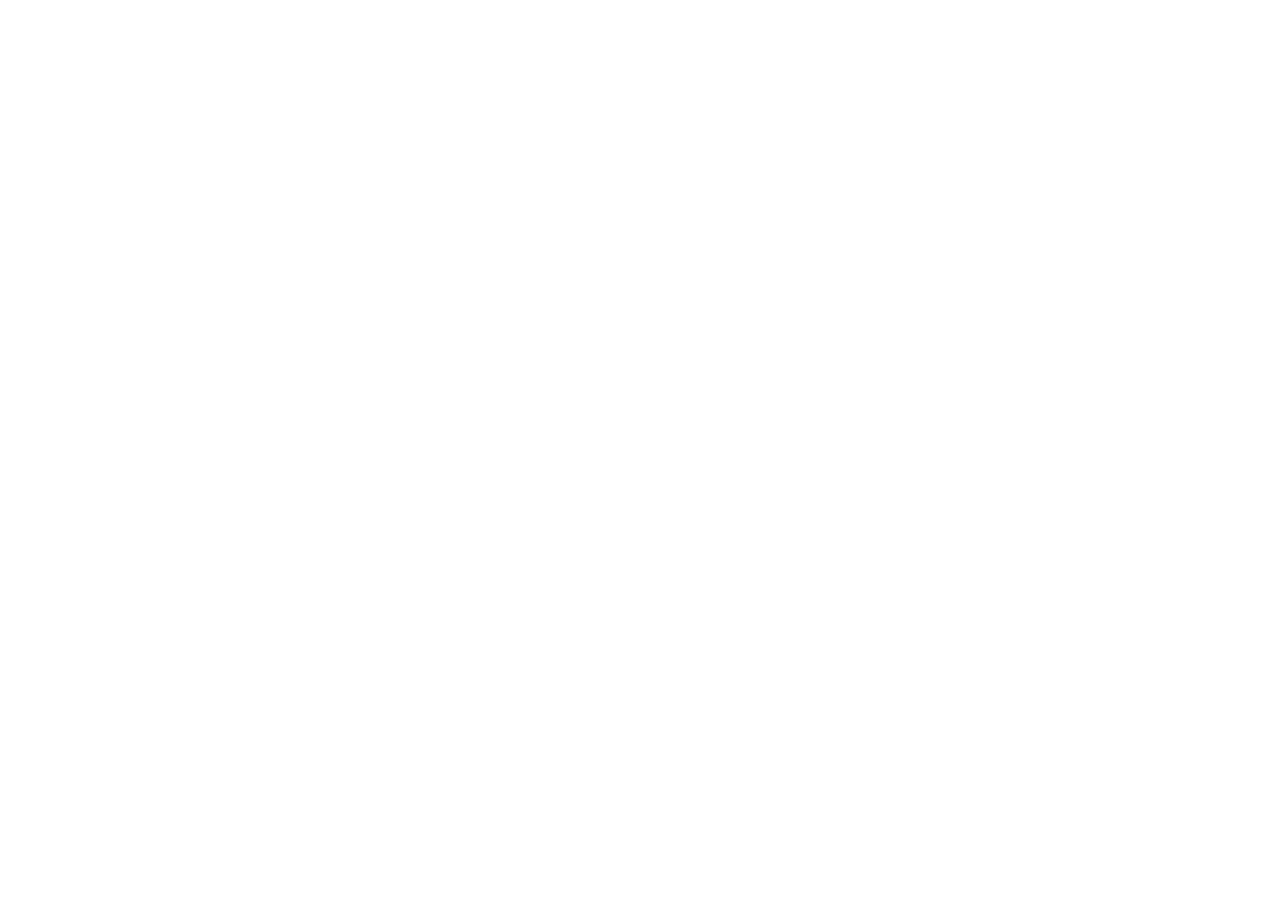
==== index.html @ d073661f "change css" ====
<html ng-app="QB_Project">
<head>
	<title></title>
	<link rel="stylesheet" href="bower_components/bootstrap/dist/css/bootstrap.css">
	<link href='https://fonts.googleapis.com/css?family=Poiret+One' rel='stylesheet' type='text/css'>
	<link rel="stylesheet" href="asset/css/style.css">
</head>
<body>
	
	<ui-view></ui-view>
	<script src="bower_components/angular/angular.js"></script>
	<script src="bower_components/angular-ui-router/release/angular-ui-router.js"></script>
	<script src="app/app.js"></script>
	<script src="app/router.js"></script>
	
	<script src="app/views/customer-controller.js"></script>
</body>
</html>
---- asset/css/style.css ----
body {
    background-image: url("https://static.pexels.com/photos/24193/pexels-photo.jpg");
    background-size: cover;
    background-attachment: fixed;
    font-family: 'Poiret One', cursive;
}
h1 {
    color: white;
    text-align: center;
    font-size: 8em;
    margin-top: 20px;
}
.sub-container {
    padding: 10px 20px 0 20px;
    background-color: #555;
    border-radius: 10px;
    margin: 30px 300px;
    opacity: .8;
    -webkit-filter: drop-shadow(8px 8px 10px #222);
    filter: drop-shadow(8px 8px 10px #222);
} 
.sub-container:hover {
    background-color: #333;
}
input {
    margin-bottom: 20px;
}
.list {
    background-color: #555;
    border-radius: 10px;
    opacity: .8;
    padding: 10px;
    color: white;
    -webkit-filter: drop-shadow(8px 8px 10px #222);
    filter: drop-shadow(8px 8px 10px #222);
    margin-bottom: 20px;
}
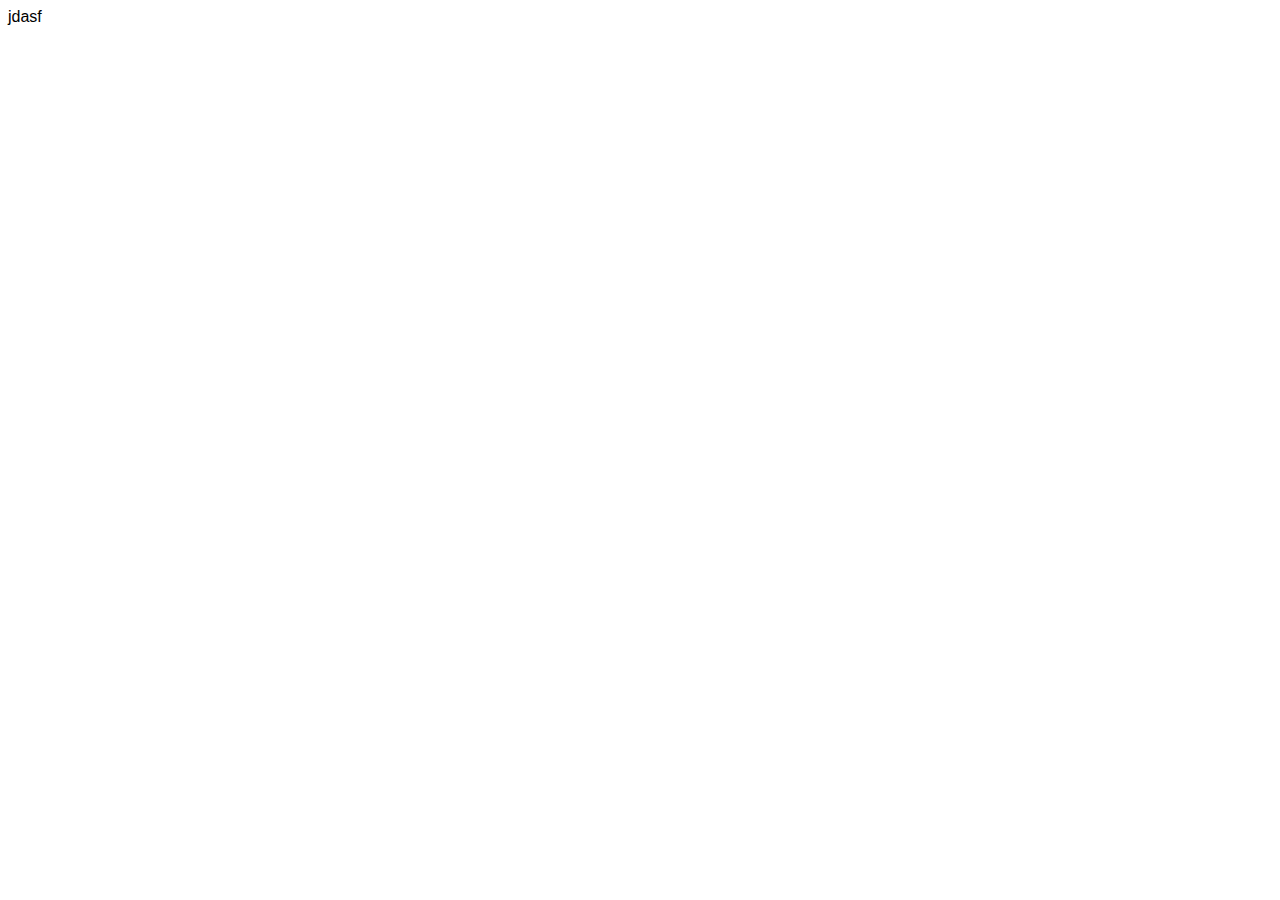
==== commit 6f1fdc24: "css edit" ====
--- a/index.html
+++ b/index.html
@@ -1,8 +1,9 @@
 <html ng-app="QB_Project">
-<head>
+<head>jdasf
 	<title></title>
 	<link rel="stylesheet" href="bower_components/bootstrap/dist/css/bootstrap.css">
-	<link href='https://fonts.googleapis.com/css?family=Poiret+One' rel='stylesheet' type='text/css'>
+	<link href='https://fonts.googleapis.com/css?family=Open+Sans+Condensed:100' rel='stylesheet' type='text/css'>
+	<link href='https://fonts.googleapis.com/css?family=Raleway:300' rel='stylesheet' type='text/css'>
 	<link rel="stylesheet" href="asset/css/style.css">
 </head>
 <body>
--- a/asset/css/style.css
+++ b/asset/css/style.css
@@ -2,9 +2,11 @@
     background-image: url("https://static.pexels.com/photos/24193/pexels-photo.jpg");
     background-size: cover;
     background-attachment: fixed;
-    font-family: 'Poiret One', cursive;
+    font-family: "Segoe UI",Arial,sans-serif;
+    overflow-x:  hidden;
 }
 h1 {
+    font-family: 'Raleway', sans-serif;
     color: white;
     text-align: center;
     font-size: 8em;
@@ -14,8 +16,8 @@
     padding: 10px 20px 0 20px;
     background-color: #555;
     border-radius: 10px;
-    margin: 30px 300px;
-    opacity: .8;
+    margin: 30px 0;
+    opacity: .85;
     -webkit-filter: drop-shadow(8px 8px 10px #222);
     filter: drop-shadow(8px 8px 10px #222);
 } 
@@ -28,11 +30,14 @@
 .list {
     background-color: #555;
     border-radius: 10px;
-    opacity: .8;
+    opacity: .85;
     padding: 10px;
     color: white;
     -webkit-filter: drop-shadow(8px 8px 10px #222);
     filter: drop-shadow(8px 8px 10px #222);
     margin-bottom: 20px;
 }
+.list:hover {
+    background-color: #333;
+}
 
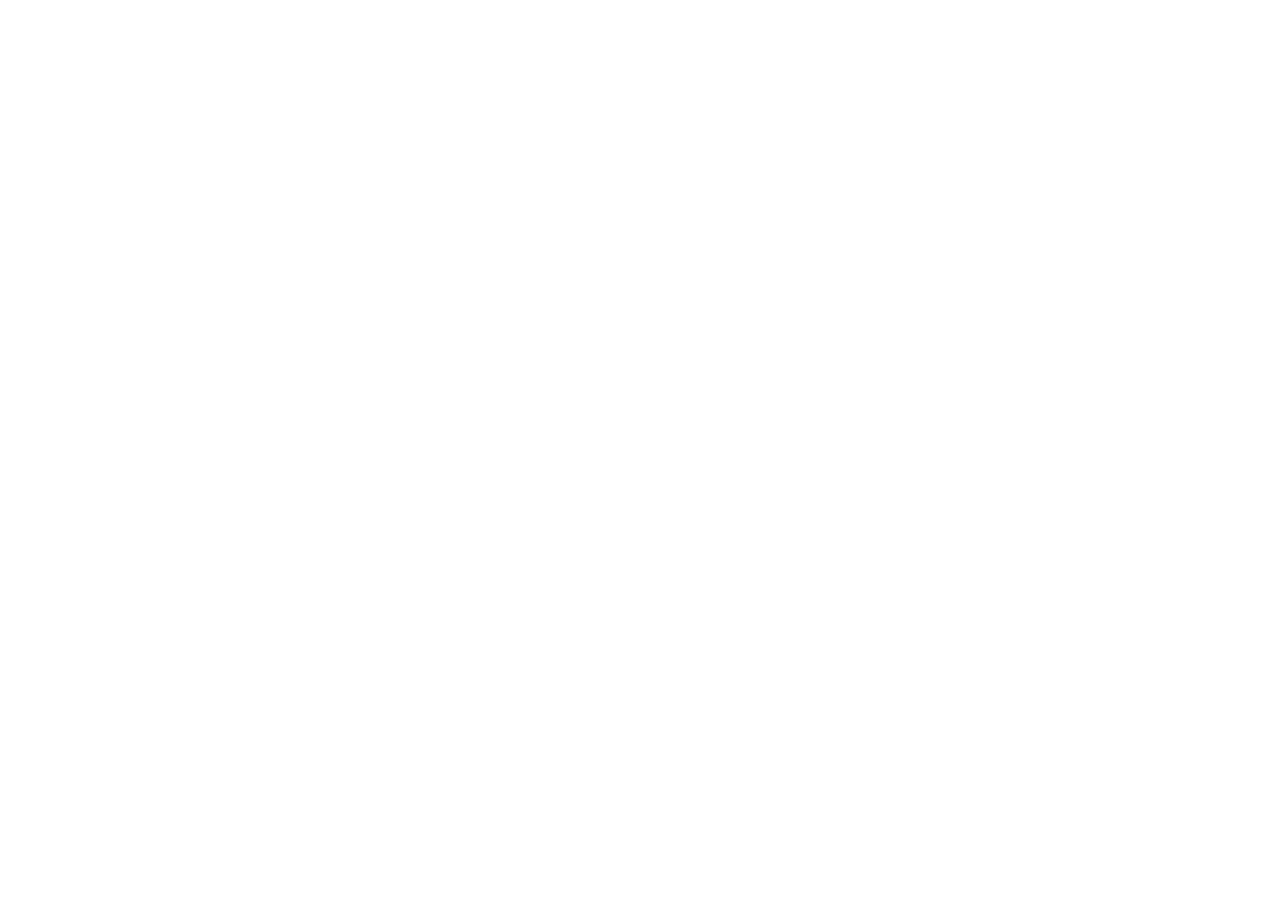
==== commit 5c80934b: "Update index.html" ====
--- a/index.html
+++ b/index.html
@@ -1,5 +1,5 @@
 <html ng-app="QB_Project">
-<head>jdasf
+<head>
 	<title></title>
 	<link rel="stylesheet" href="bower_components/bootstrap/dist/css/bootstrap.css">
 	<link href='https://fonts.googleapis.com/css?family=Open+Sans+Condensed:100' rel='stylesheet' type='text/css'>
@@ -16,4 +16,4 @@
 	
 	<script src="app/views/customer-controller.js"></script>
 </body>
-</html>+</html>
